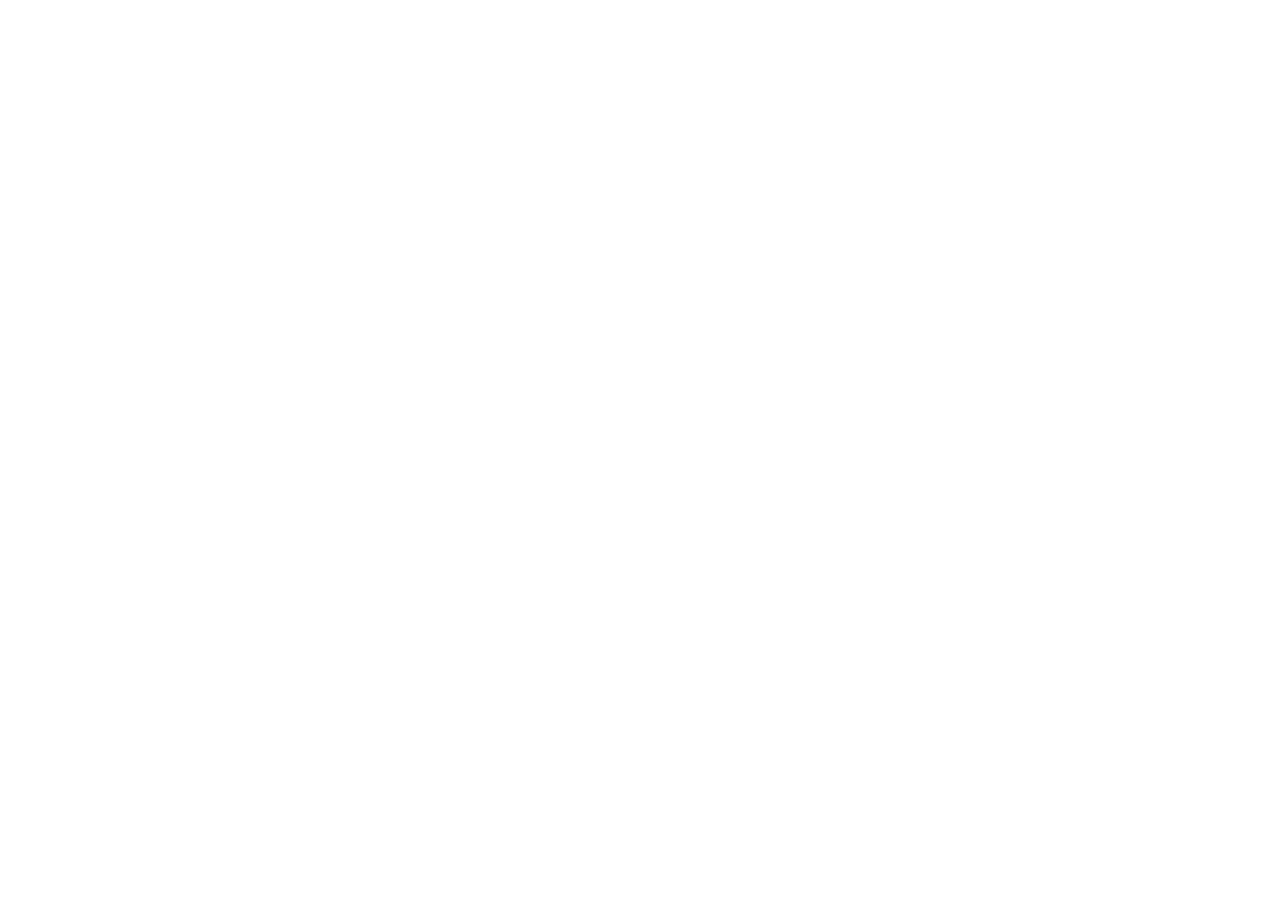
==== index.html @ 0a3f731a "Initial commit" ====
<!DOCTYPE html>
<html lang="en">
<head>
    <meta charset="UTF-8">
    <meta http-equiv="X-UA-Compatible" content="IE=edge">
    <meta name="viewport" content="width=device-width, initial-scale=1.0">
    <title>Document</title>
    <script src="main.js"></script>
</head>
<body>
    
</body>
</html>
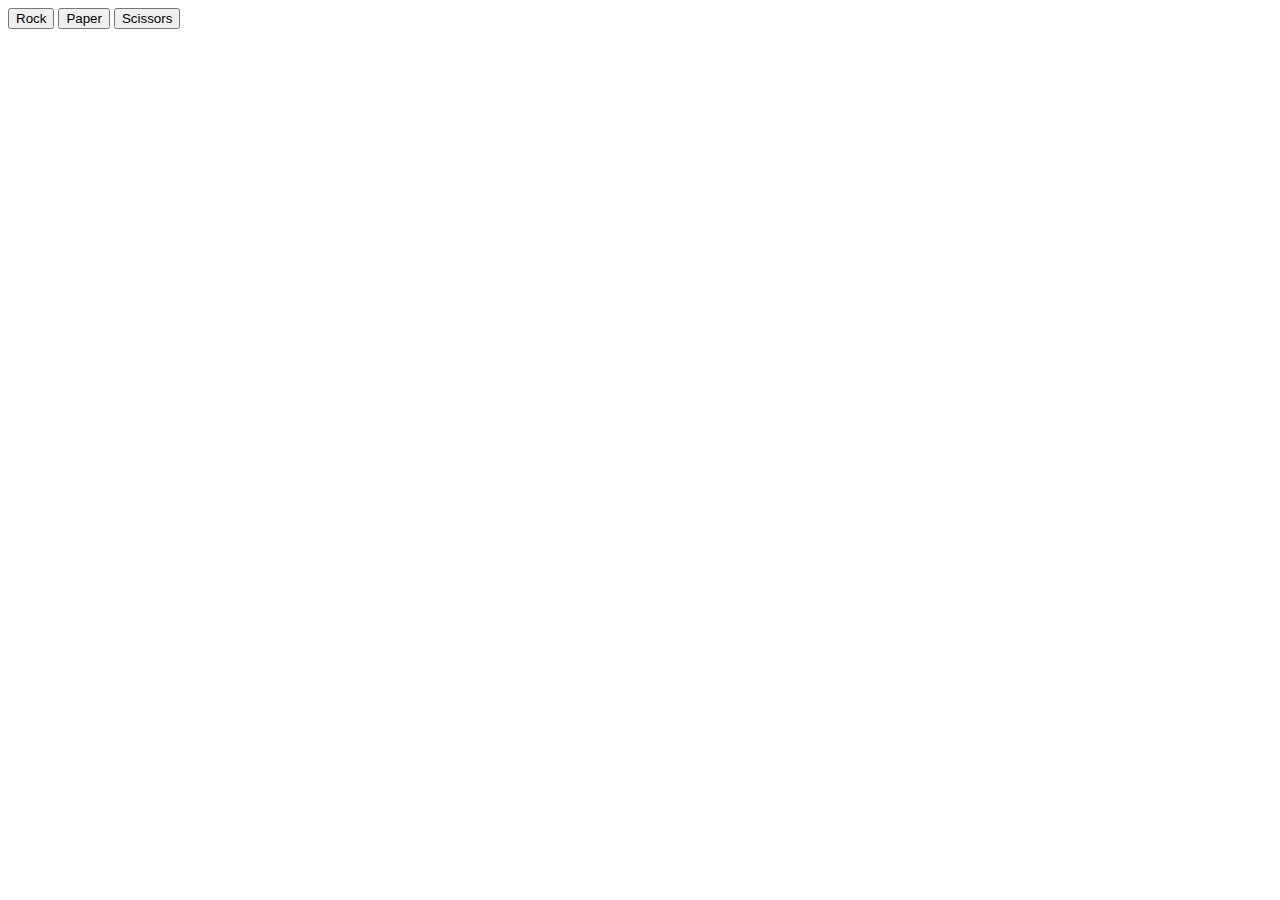
==== commit 591cec10: "working button" ====
--- a/index.html
+++ b/index.html
@@ -4,10 +4,15 @@
     <meta charset="UTF-8">
     <meta http-equiv="X-UA-Compatible" content="IE=edge">
     <meta name="viewport" content="width=device-width, initial-scale=1.0">
-    <title>Document</title>
-    <script src="main.js"></script>
+    <title>Rock Paper Scissors Game</title>
 </head>
 <body>
-    
+
+    <div id="container">
+        <button id="rock">Rock</button>
+        <button id="paper">Paper</button>
+        <button id="scissors">Scissors</button>
+    </div>
+    <script src="main.js"></script>
 </body>
 </html>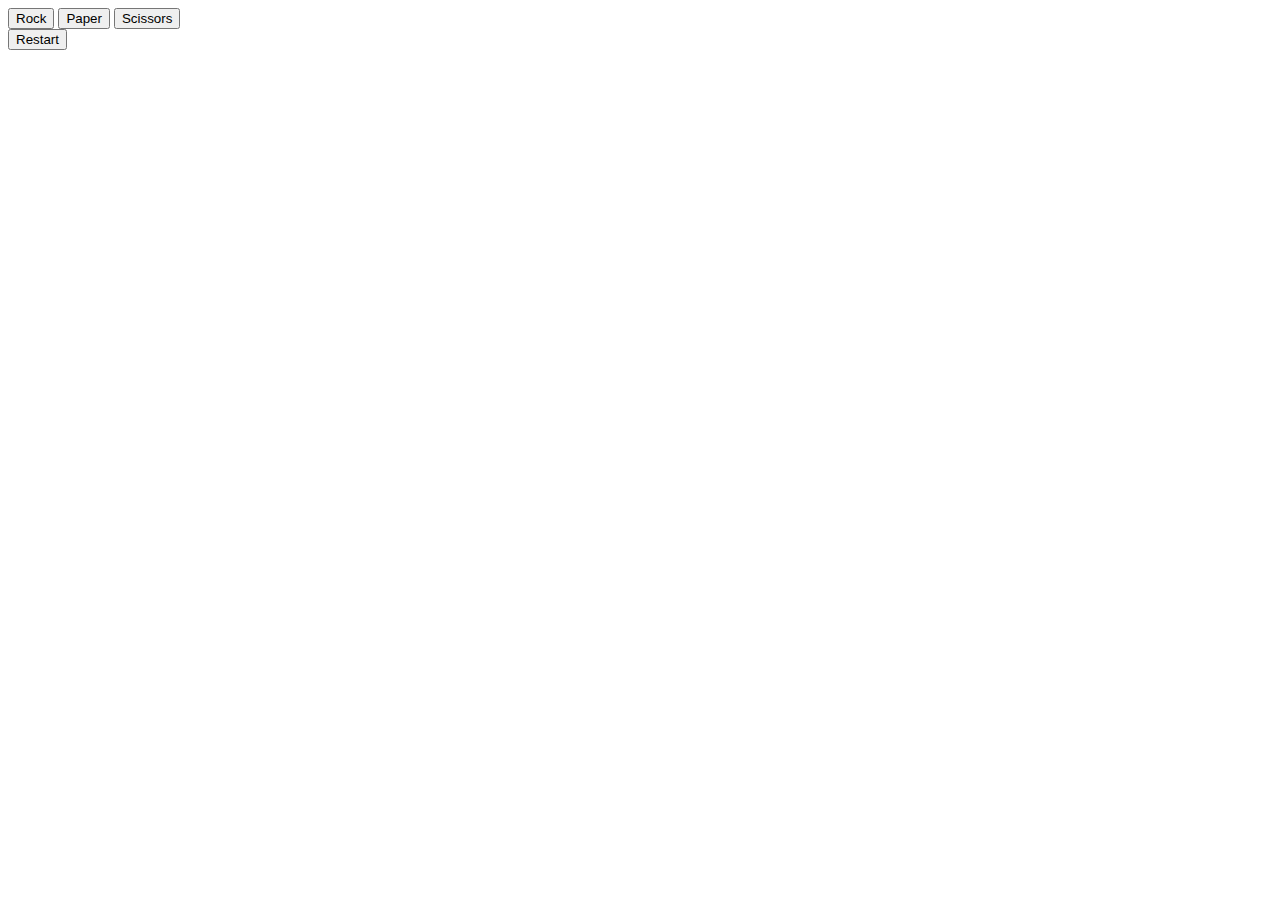
==== commit 87662dcd: "improved working button" ====
--- a/index.html
+++ b/index.html
@@ -13,6 +13,15 @@
         <button id="paper">Paper</button>
         <button id="scissors">Scissors</button>
     </div>
+
+    <div id="container">
+        <button id="reset">Restart</button>
+    </div>
+    
+    <div id="result"></div>
+    <div id="counter"></div>
+
+
     <script src="main.js"></script>
 </body>
 </html>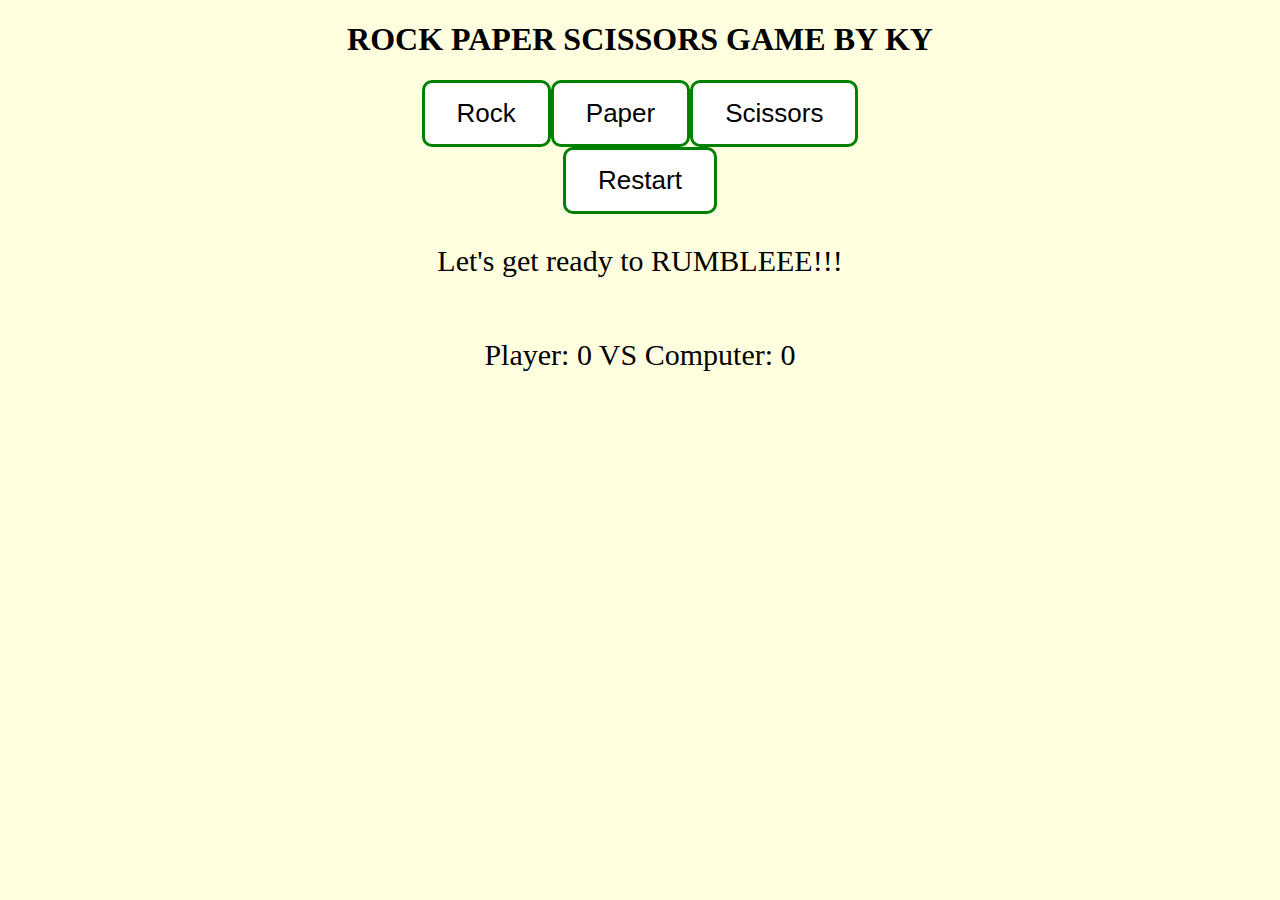
==== commit dab3d4bf: "functional ui" ====
--- a/index.html
+++ b/index.html
@@ -5,21 +5,33 @@
     <meta http-equiv="X-UA-Compatible" content="IE=edge">
     <meta name="viewport" content="width=device-width, initial-scale=1.0">
     <title>Rock Paper Scissors Game</title>
+    <link rel="stylesheet" href="mystyle.css">
 </head>
 <body>
 
-    <div id="container">
-        <button id="rock">Rock</button>
-        <button id="paper">Paper</button>
-        <button id="scissors">Scissors</button>
+    <div class="wholepage">
+
+        <p>
+            <h1 id = "greeting">ROCK PAPER SCISSORS GAME BY KY</h1>
+        </p>
+
+            <div id="container1">
+                <button id="rock">Rock</button>
+                <button id="paper">Paper</button>
+                <button id="scissors">Scissors</button>
+            </div>
+
+            <div id="container2">
+                <button id="reset">Restart</button>
+            </div>
+            
+            <div id="container3">
+                <div id="result"></div>
+            </div>
+            <div id="container4">
+                <div id="counter"></div>
+            </div>
     </div>
-
-    <div id="container">
-        <button id="reset">Restart</button>
-    </div>
-    
-    <div id="result"></div>
-    <div id="counter"></div>
 
 
     <script src="main.js"></script>
--- a/mystyle.css
+++ b/mystyle.css
@@ -0,0 +1,48 @@
+body {background-color: lightyellow;}
+
+#reset {
+    background-color: white;
+    color: black;
+    border: 3px solid green; /* Green */
+    padding: 15px 32px;
+    text-align: center;
+    text-decoration: none;
+    display: inline-block;
+    font-size: 26px;
+    border-radius: 10px;
+  }
+  #reset:hover {
+    background-color: red;
+    color: white;
+    border: 3px solid red; /* Green */
+  }
+
+  #rock, #paper, #scissors {
+    background-color: white;
+    color: black;
+    border: 3px solid green; /* Green */
+    padding: 15px 32px;
+    text-align: center;
+    text-decoration: none;
+    display: inline-block;
+    font-size: 26px;
+    border-radius: 10px;
+  }
+
+  #rock:hover, #paper:hover, #scissors:hover {
+    background-color: green;
+    color: white;
+  }
+
+    #container1, #container2, #container3, #container4, #greeting {
+    display: flex;
+    justify-content: center;
+    }
+
+    #container3, #container4 {
+       font-size: 30px;
+        }
+
+   
+  
+
